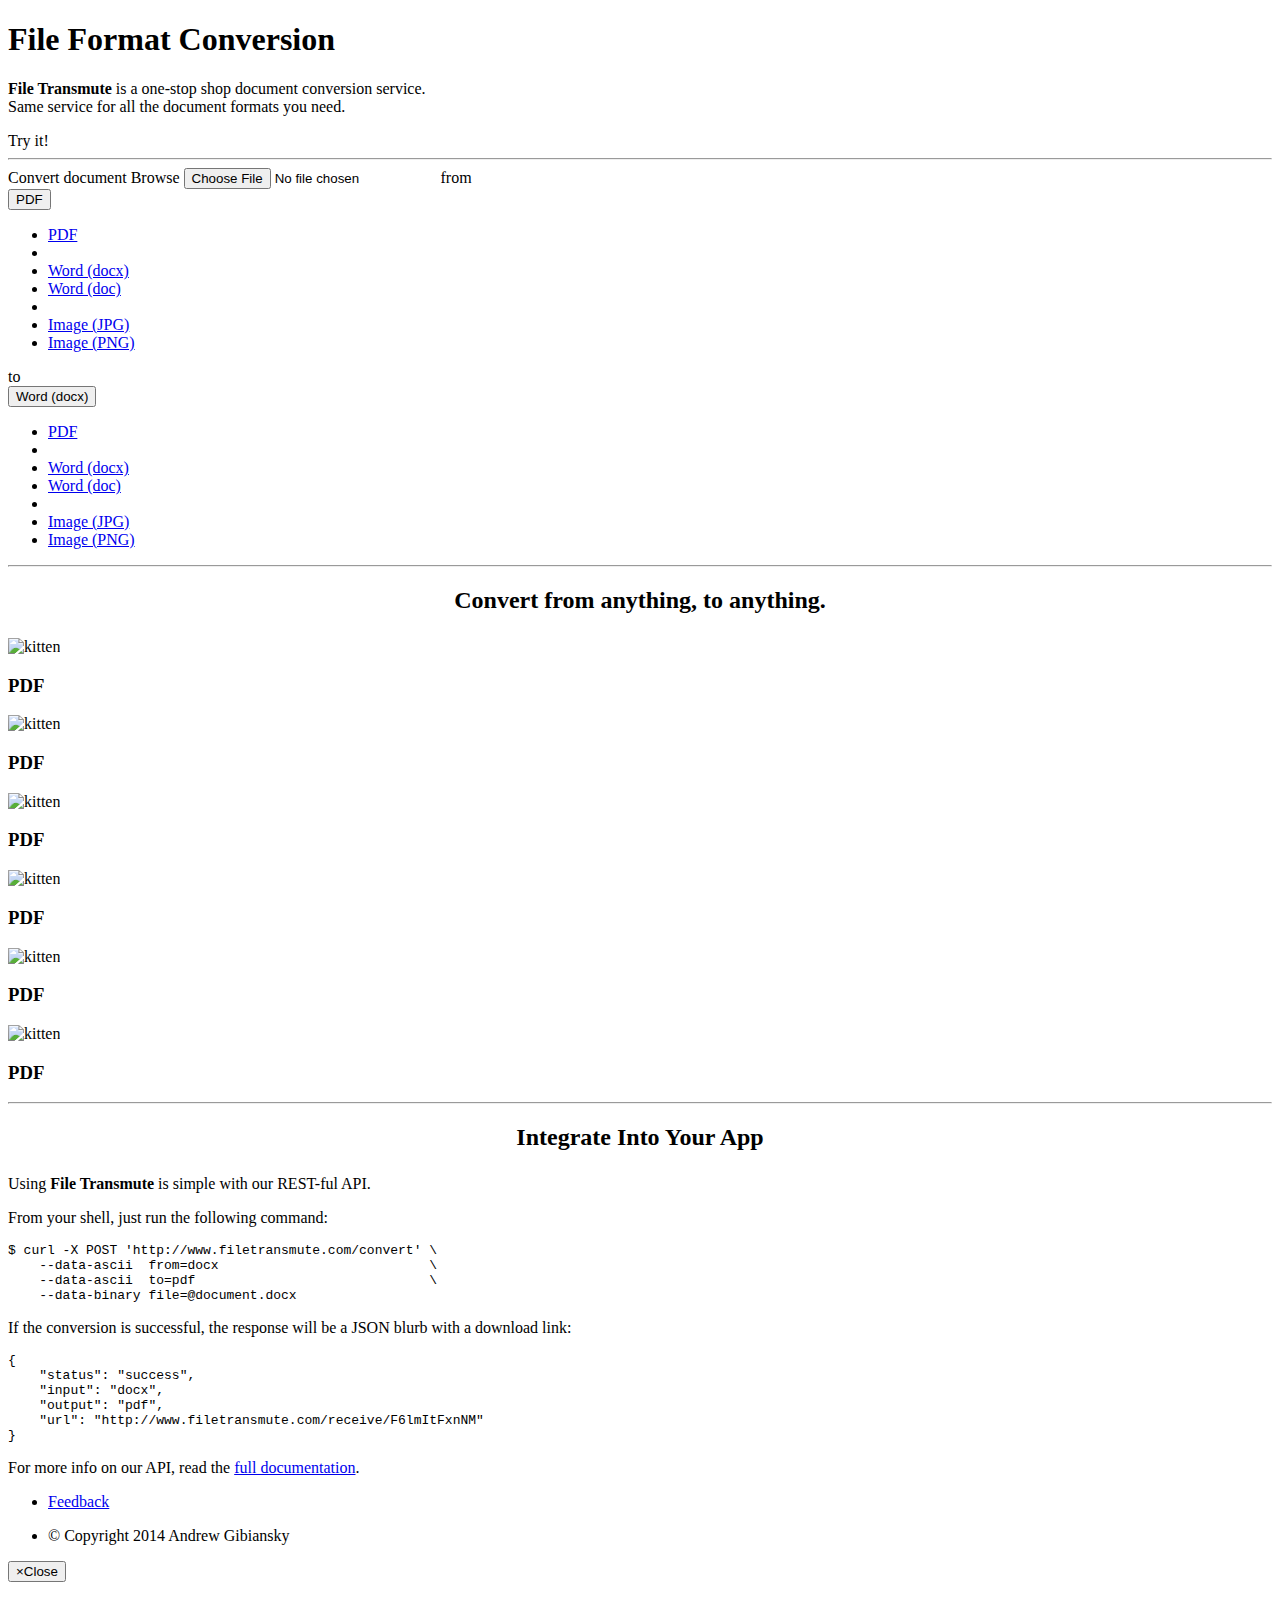
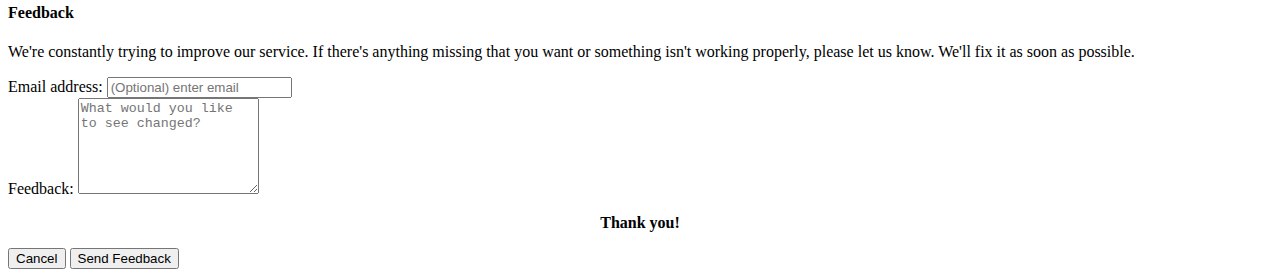
==== static/html/index.html @ 0b033a27 "Switching to SCSS" ====
<!DOCTYPE html>
<html lang="en">
  <head>
    <meta charset="utf-8">
    <meta http-equiv="X-UA-Compatible" content="IE=edge">
    <meta name="viewport" content="width=device-width, initial-scale=1">

    <!-- JQuery from CDN -->
    <script src="http://code.jquery.com/jquery-1.11.0.min.js"></script>

    <!-- Google fonts -->
    <link href='http://fonts.googleapis.com/css?family=Lato:400,700|Ruda:900,400&subset=latin,latin-ext' rel='stylesheet' type='text/css'>

    <!-- highlight.js -->
    <link rel="stylesheet" href="http://cdnjs.cloudflare.com/ajax/libs/highlight.js/8.2/styles/default.min.css">
    <script src="http://cdnjs.cloudflare.com/ajax/libs/highlight.js/8.2/highlight.min.js"></script>
    <script>hljs.initHighlightingOnLoad();</script>

    <!-- Our Javascript and CSS -->
    <link href='/static/css/styles.css' rel='stylesheet' type='text/css'>
    <script src="/static/js/bootstrap.js"></script>
    <script src="/static/js/site.js"></script>
  </head>
  <body>
    <div class="jumbotron header-bg">
      <div class="narrow">
        <h1><div class="title">File Format Conversion</div></h1>

        <p class="headline">
        <b>File Transmute</b> is a one-stop shop document conversion service.
        <br/>
        Same service for all the document formats you need.
        </p>

        <div class="row">
          <div class="col-md-3 centered try-it-container">
            <a id="try-it" class="btn btn-primary btn-lg btn-block try-it" role="button">Try it!</a>
          </div>
        </div>
      </div>
    </div>

    <div id="upload" class="upload-hidden narrow">
      <hr class="upload-separator"/>

      <div id="upload-reminder" class="no-border">
        <label>Convert document</label>
        <span class="btn btn-default btn-file inline-box">
          Browse <input type="file">
        </span>
        <label>from</label>

        <div class="btn-group inline-box" style="">
          <button type="button" class="btn btn-primary dropdown-toggle" data-toggle="dropdown">
            PDF <span class="caret"></span>
          </button>
          <ul class="dropdown-menu" role="menu">
            <li><a href="#">PDF</a></li>
            <li class="divider"></li>
            <li><a href="#">Word (docx)</a></li>
            <li><a href="#">Word (doc)</a></li>
            <li class="divider"></li>
            <li><a href="#">Image (JPG)</a></li>
            <li><a href="#">Image (PNG)</a></li>
          </ul>
        </div>

        <label>to</label>

        <div class="btn-group inline-box" style="">
          <button type="button" class="btn btn-primary dropdown-toggle" data-toggle="dropdown">
            Word (docx) <span class="caret"></span>
          </button>
          <ul class="dropdown-menu" role="menu">
            <li><a href="#">PDF</a></li>
            <li class="divider"></li>
            <li><a href="#">Word (docx)</a></li>
            <li><a href="#">Word (doc)</a></li>
            <li class="divider"></li>
            <li><a href="#">Image (JPG)</a></li>
            <li><a href="#">Image (PNG)</a></li>
          </ul>
        </div>
      </div>
      <hr class="upload-separator"/>
    </div>

    <div class="narrow">
      <h2 style="text-align: center; margin-bottom: 1em; ">Convert from anything, to anything.</h2>

      <div class="row">
        <div class="center-block">
          <div class="col-xs-6 col-md-4 centered">
            <img class="center-block img-rounded" src="http://placekitten.com/g/200/200" alt="kitten"/>
            <div class="caption"><div class="text-center"><h3>PDF</h3></div></div>
          </div>
          <div class="col-xs-6 col-md-4 centered">
            <img class="center-block img-rounded" src="http://placekitten.com/g/200/200" alt="kitten"/>
            <div class="caption"><div class="text-center"><h3>PDF</h3></div></div>
          </div>
          <div class="col-xs-6 col-md-4 centered">
            <img class="center-block img-rounded" src="http://placekitten.com/g/200/200" alt="kitten"/>
            <div class="caption"><div class="text-center"><h3>PDF</h3></div></div>
          </div>
          <div class="col-xs-6 col-md-4 centered">
            <img class="center-block img-rounded" src="http://placekitten.com/g/200/200" alt="kitten"/>
            <div class="caption"><div class="text-center"><h3>PDF</h3></div></div>
          </div>
          <div class="col-xs-6 col-md-4 centered">
            <img class="center-block img-rounded" src="http://placekitten.com/g/200/200" alt="kitten"/>
            <div class="caption"><div class="text-center"><h3>PDF</h3></div></div>
          </div>
          <div class="col-xs-6 col-md-4 centered">
            <img class="center-block img-rounded" src="http://placekitten.com/g/200/200" alt="kitten"/>
            <div class="caption"><div class="text-center"><h3>PDF</h3></div></div>
          </div>
        </div>
      </div>

      <hr/>

      <h2 style="text-align: center; margin-bottom: 1em; ">Integrate Into Your App</h2>
      <p>Using <strong>File Transmute</strong> is simple with our REST-ful API.</p>

      <p>
      From your shell, just run the following command:
      </p>
      <pre><code class="bash">$ curl -X POST 'http://www.filetransmute.com/convert' \
    --data-ascii  from=docx                           \
    --data-ascii  to=pdf                              \
    --data-binary file=@document.docx</code></pre>

      <p>
      If the conversion is successful, the response will be a JSON blurb with a download link:
      </p>
      <pre><code class="javascript">{
    "status": "success",
    "input": "docx",
    "output": "pdf",
    "url": "http://www.filetransmute.com/receive/F6lmItFxnNM"
}</code></pre>

      <p>
      For more info on our API, read the <a href="#">full documentation</a>.
      </p>
    </div>

    <div class="navbar navbar-default navbar-fixed-bottom">
      <div class="container-fluid">
        <ul class="nav navbar-nav navbar-middle">
          <li><a  data-toggle="modal" href="#feedback-dialog">Feedback</a></li>
        </ul>
        <ul class="nav navbar-nav navbar-right">
          <li><p class="navbar-text">© Copyright 2014 Andrew Gibiansky</p></li>
        </ul>
      </div>
    </div>

    <div class="modal fade" id="feedback-dialog" role="dialog" tabindex="-1">
      <div class="modal-dialog">
        <div class="modal-content">
          <div class="modal-header">
            <button type="button" class="close" data-dismiss="modal"><span aria-hidden="true">&times;</span><span class="sr-only">Close</span></button>
            <h4 class="modal-title">Feedback</h4>
          </div>
          <div class="modal-body">
            <p>
            We're constantly trying to improve our service. If
            there's anything missing that you want or something
            isn't working properly, please let us know. We'll fix
            it as soon as possible.
            </p>
            <form role="form">
              <div class="form-group">
                <label for="email-input">Email address:</label>
                <input type="email" class="form-control" id="email-input" placeholder="(Optional) enter email">
              </div>
              <div class="form-group">
                <label for="feedback-textarea">Feedback:</label>
                <textarea id="feedback-textarea" class="form-control" placeholder="What would you like to see changed?" rows="6"></textarea>
              </div>
            </form>

            <p style="text-align: center; font-weight: bold;">Thank you!</p>
          </div>
          <div class="modal-footer">
            <button type="button" class="btn btn-default" data-dismiss="modal">Cancel</button>
            <button type="button" class="btn btn-primary">Send Feedback</button>
          </div>
        </div>
      </div>
    </div>
  </body>
</html>
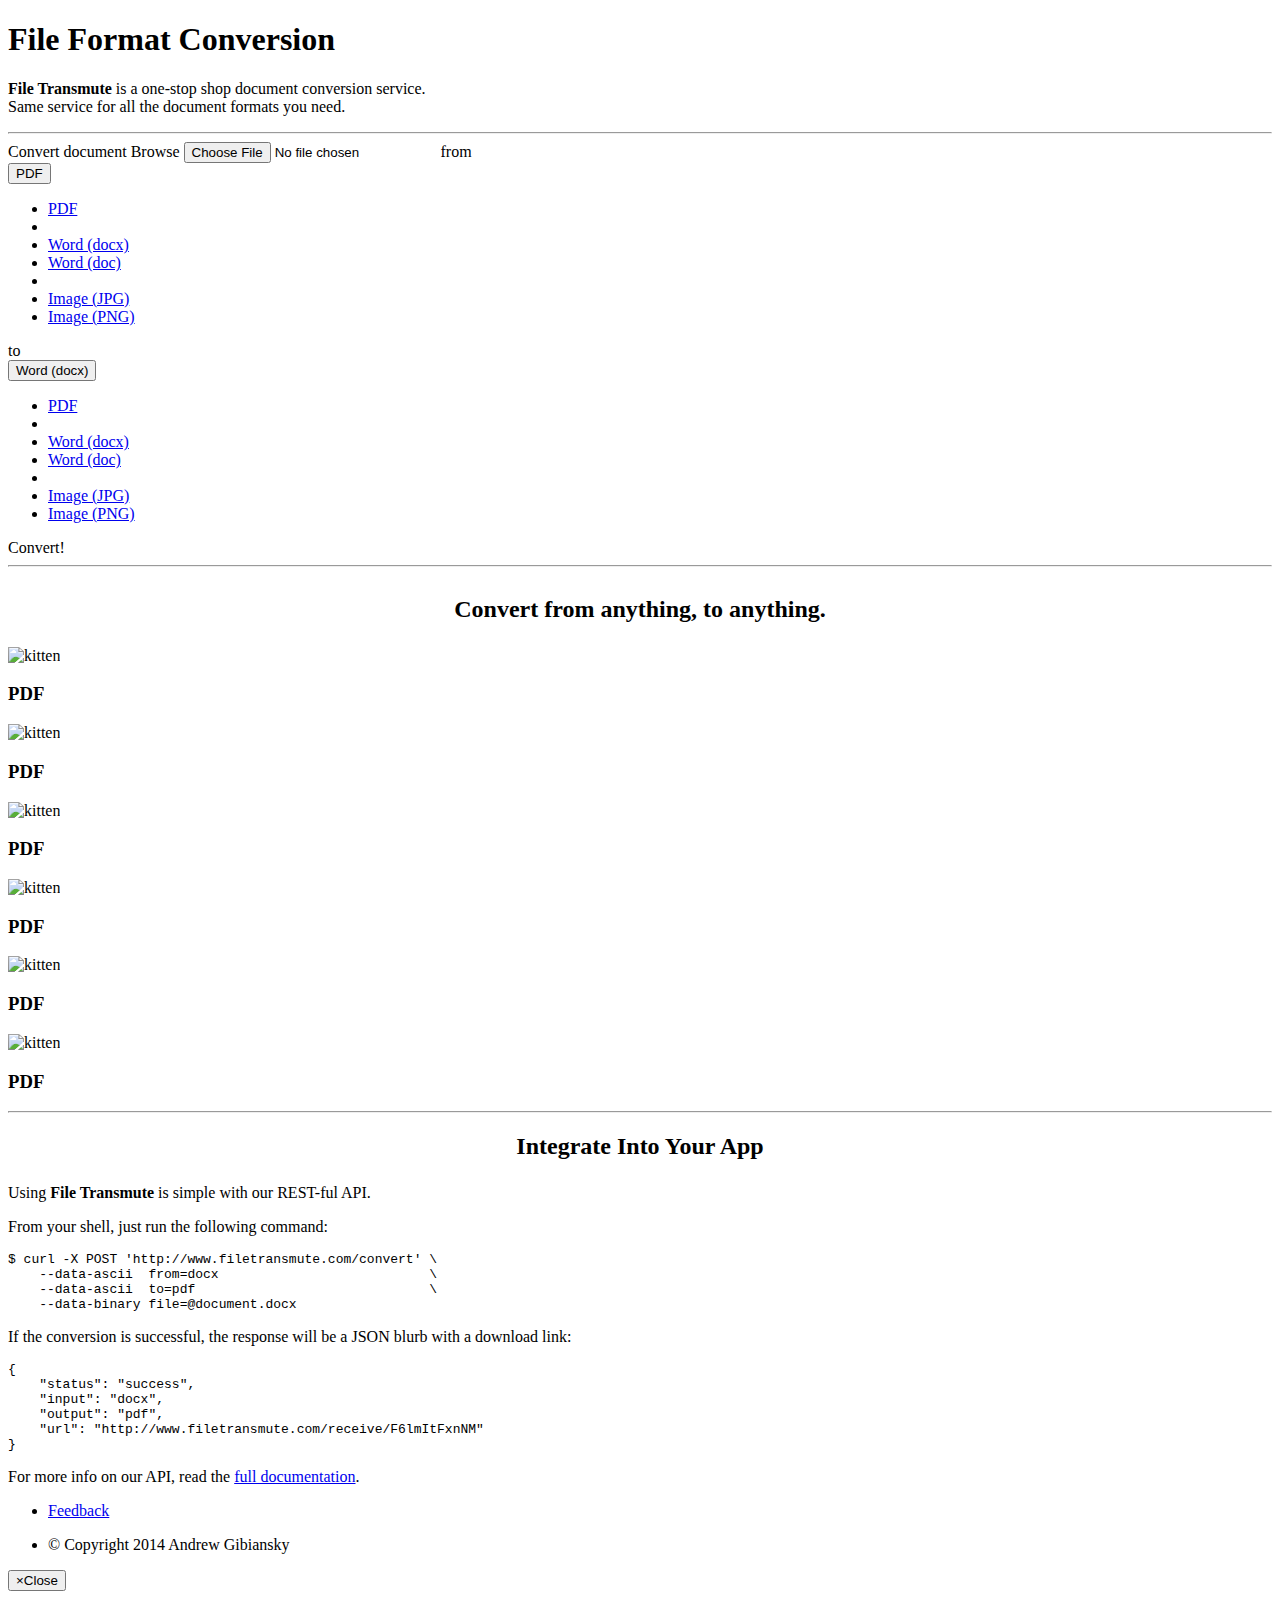
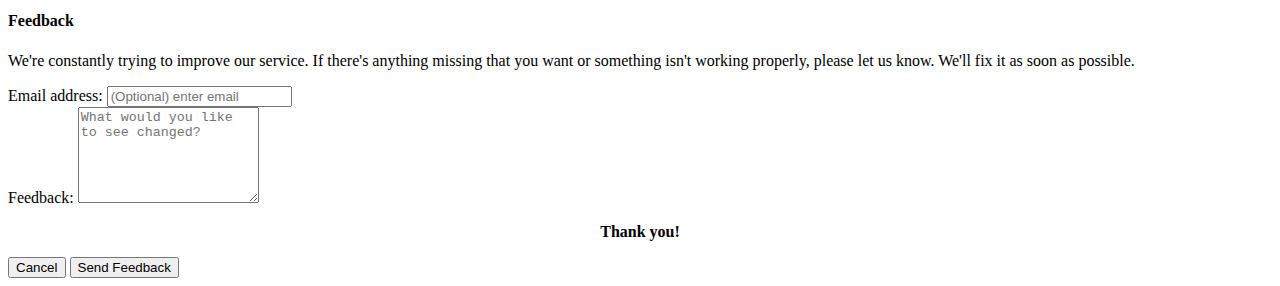
==== commit ecf87889: "Adding JS for convert. Removed try-it." ====
--- a/static/html/index.html
+++ b/static/html/index.html
@@ -4,6 +4,10 @@
     <meta charset="utf-8">
     <meta http-equiv="X-UA-Compatible" content="IE=edge">
     <meta name="viewport" content="width=device-width, initial-scale=1">
+
+    <title>File Transmute</title> 
+    <!-- Favicon -->
+    <link rel="shortcut icon" href="/static/favicon.ico">
 
     <!-- JQuery from CDN -->
     <script src="http://code.jquery.com/jquery-1.11.0.min.js"></script>
@@ -32,15 +36,20 @@
         Same service for all the document formats you need.
         </p>
 
+        <!-- 
         <div class="row">
           <div class="col-md-3 centered try-it-container">
             <a id="try-it" class="btn btn-primary btn-lg btn-block try-it" role="button">Try it!</a>
           </div>
         </div>
-      </div>
-    </div>
-
+        -->
+      </div>
+    </div>
+
+    <!--
     <div id="upload" class="upload-hidden narrow">
+    -->
+    <div id="upload" class="upload narrow">
       <hr class="upload-separator"/>
 
       <div id="upload-reminder" class="no-border">
@@ -51,7 +60,7 @@
         <label>from</label>
 
         <div class="btn-group inline-box" style="">
-          <button type="button" class="btn btn-primary dropdown-toggle" data-toggle="dropdown">
+          <button type="button" class="btn btn-default dropdown-toggle" data-toggle="dropdown">
             PDF <span class="caret"></span>
           </button>
           <ul class="dropdown-menu" role="menu">
@@ -67,8 +76,8 @@
 
         <label>to</label>
 
-        <div class="btn-group inline-box" style="">
-          <button type="button" class="btn btn-primary dropdown-toggle" data-toggle="dropdown">
+        <div class="btn-group inline-box">
+          <button type="button" class="btn btn-default dropdown-toggle" data-toggle="dropdown">
             Word (docx) <span class="caret"></span>
           </button>
           <ul class="dropdown-menu" role="menu">
@@ -81,12 +90,17 @@
             <li><a href="#">Image (PNG)</a></li>
           </ul>
         </div>
-      </div>
+
+        <div class="btn-group centered button-container">
+            <a id="go-convert" class="btn btn-primary btn-lg btn-block" role="button">Convert!</a>
+        </div>
+      </div>
+
       <hr class="upload-separator"/>
     </div>
 
     <div class="narrow">
-      <h2 style="text-align: center; margin-bottom: 1em; ">Convert from anything, to anything.</h2>
+      <h2 style="text-align: center; margin-bottom: 1em; margin-top: 1.2em;">Convert from anything, to anything.</h2>
 
       <div class="row">
         <div class="center-block">
@@ -172,8 +186,8 @@
             </p>
             <form role="form">
               <div class="form-group">
-                <label for="email-input">Email address:</label>
-                <input type="email" class="form-control" id="email-input" placeholder="(Optional) enter email">
+                <label for="feedback-email">Email address:</label>
+                <input type="email" class="form-control" id="feedback-email" placeholder="(Optional) enter email">
               </div>
               <div class="form-group">
                 <label for="feedback-textarea">Feedback:</label>
@@ -185,7 +199,7 @@
           </div>
           <div class="modal-footer">
             <button type="button" class="btn btn-default" data-dismiss="modal">Cancel</button>
-            <button type="button" class="btn btn-primary">Send Feedback</button>
+            <button type="button" id="feedback-submit" class="btn btn-primary" data-dismiss="modal">Send Feedback</button>
           </div>
         </div>
       </div>
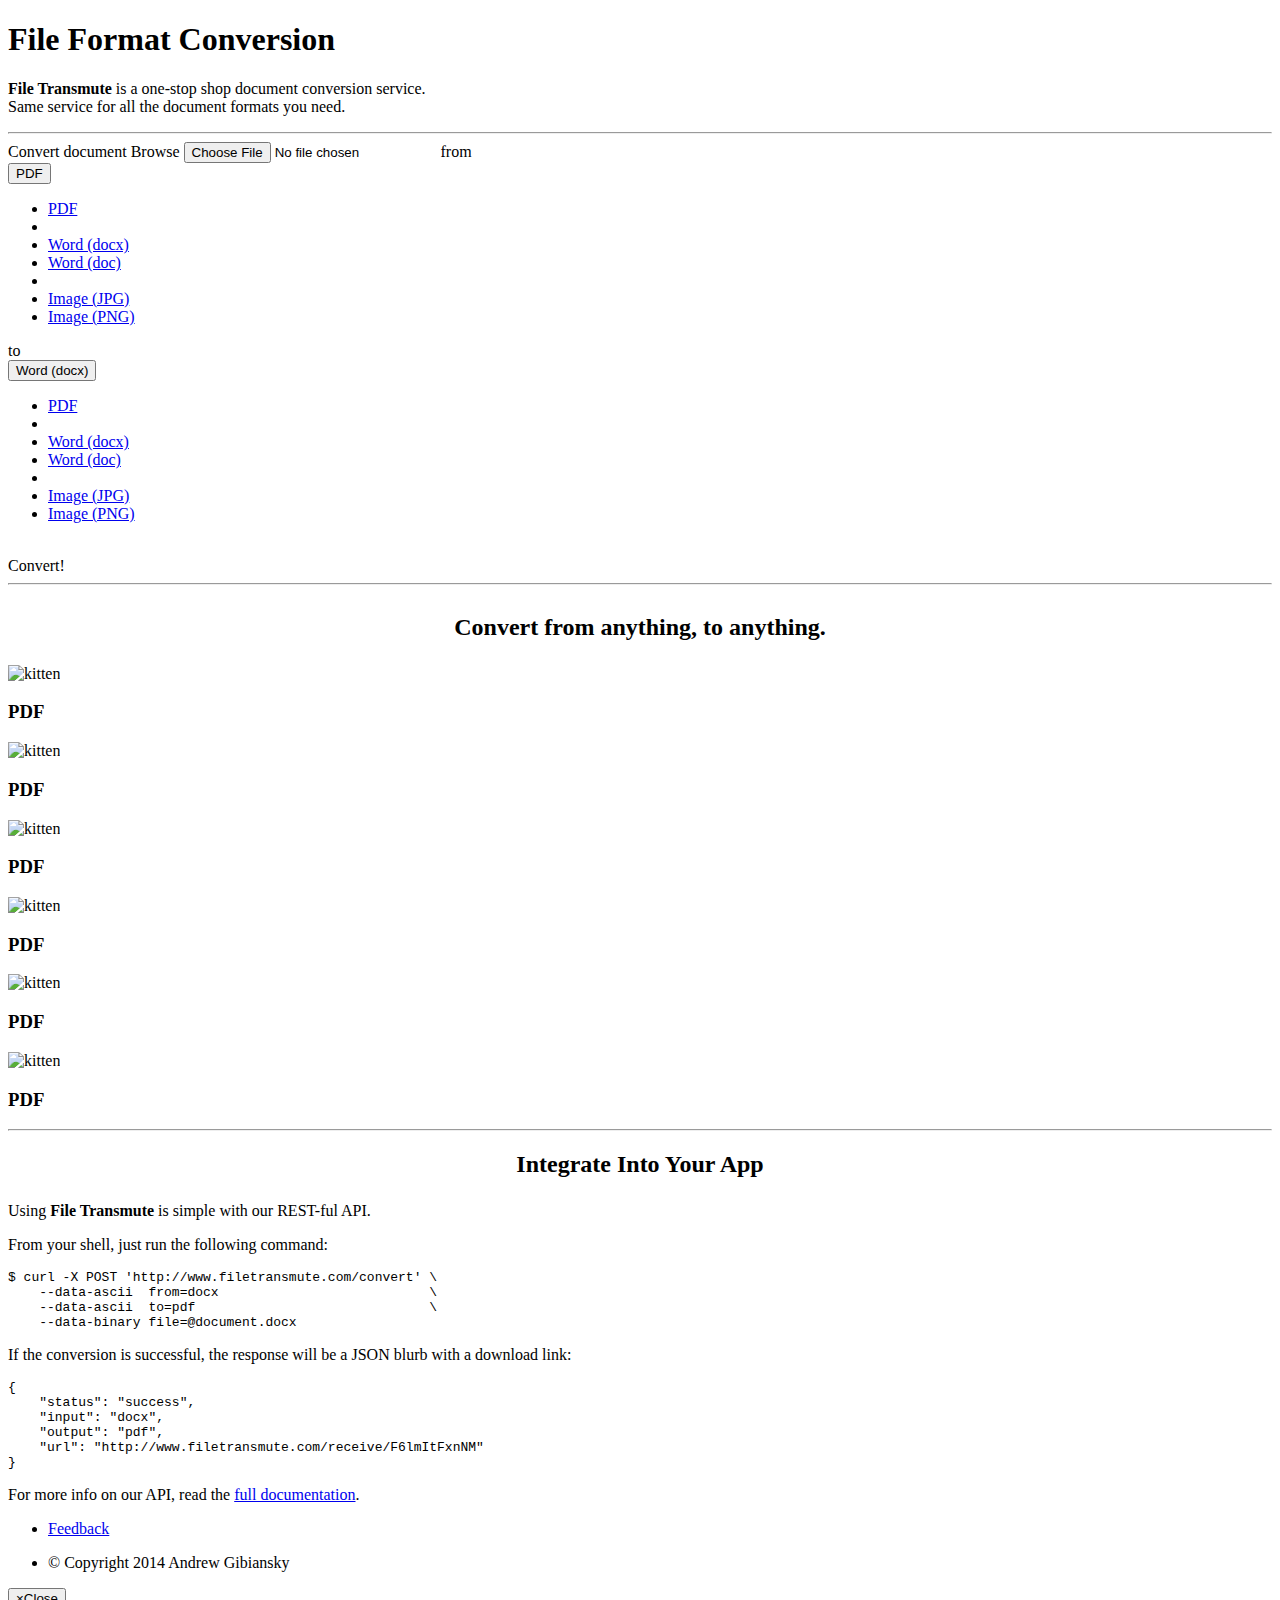
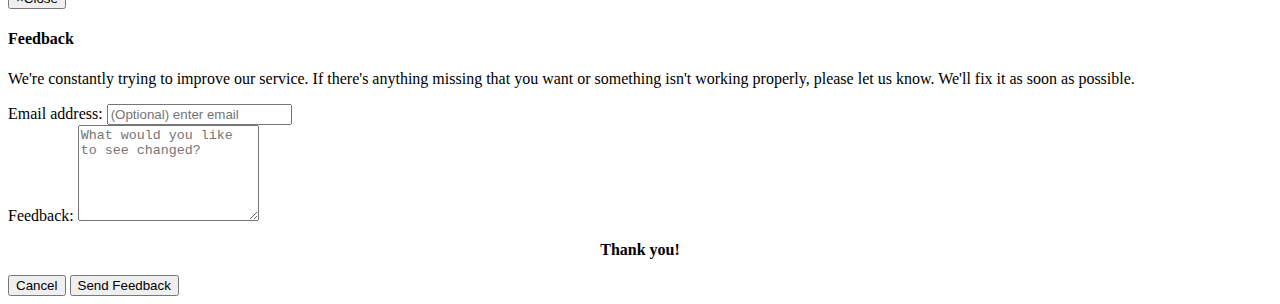
==== commit ea64a69b: "Can now download test file with hello in it" ====
--- a/static/html/index.html
+++ b/static/html/index.html
@@ -35,64 +35,60 @@
         <br/>
         Same service for all the document formats you need.
         </p>
-
-        <!-- 
-        <div class="row">
-          <div class="col-md-3 centered try-it-container">
-            <a id="try-it" class="btn btn-primary btn-lg btn-block try-it" role="button">Try it!</a>
-          </div>
-        </div>
-        -->
-      </div>
-    </div>
-
-    <!--
-    <div id="upload" class="upload-hidden narrow">
-    -->
+      </div>
+    </div>
+
     <div id="upload" class="upload narrow">
       <hr class="upload-separator"/>
 
       <div id="upload-reminder" class="no-border">
         <label>Convert document</label>
         <span class="btn btn-default btn-file inline-box">
-          Browse <input type="file">
+            <span id="#browse">Browse</span> <input id="file-upload" type="file">
         </span>
         <label>from</label>
 
         <div class="btn-group inline-box" style="">
-          <button type="button" class="btn btn-default dropdown-toggle" data-toggle="dropdown">
-            PDF <span class="caret"></span>
+          <button type="button" data-value="pdf" class="btn btn-default dropdown-toggle" data-toggle="dropdown">
+              <div class="filetype">PDF</div> <span class="caret"></span>
           </button>
           <ul class="dropdown-menu" role="menu">
-            <li><a href="#">PDF</a></li>
-            <li class="divider"></li>
-            <li><a href="#">Word (docx)</a></li>
-            <li><a href="#">Word (doc)</a></li>
-            <li class="divider"></li>
-            <li><a href="#">Image (JPG)</a></li>
-            <li><a href="#">Image (PNG)</a></li>
+            <li><a href="#" data-value="pdf">PDF</a></li>
+            <li class="divider"></li>
+            <li><a href="#" data-value="docx">Word (docx)</a></li>
+            <li><a href="#" data-value="doc">Word (doc)</a></li>
+            <li class="divider"></li>
+            <li><a href="#" data-value="jpg">Image (JPG)</a></li>
+            <li><a href="#" data-value="img">Image (PNG)</a></li>
           </ul>
         </div>
 
         <label>to</label>
 
         <div class="btn-group inline-box">
-          <button type="button" class="btn btn-default dropdown-toggle" data-toggle="dropdown">
-            Word (docx) <span class="caret"></span>
+          <button type="button" data-value="docx" class="btn btn-default dropdown-toggle" data-toggle="dropdown">
+              <div class="filetype">Word (docx)</div> <span class="caret"></span>
           </button>
           <ul class="dropdown-menu" role="menu">
-            <li><a href="#">PDF</a></li>
-            <li class="divider"></li>
-            <li><a href="#">Word (docx)</a></li>
-            <li><a href="#">Word (doc)</a></li>
-            <li class="divider"></li>
-            <li><a href="#">Image (JPG)</a></li>
-            <li><a href="#">Image (PNG)</a></li>
+            <li><a href="#" data-value="pdf">PDF</a></li>
+            <li class="divider"></li>
+            <li><a href="#" data-value="docx">Word (docx)</a></li>
+            <li><a href="#" data-value="doc">Word (doc)</a></li>
+            <li class="divider"></li>
+            <li><a href="#" data-value="jpg">Image (JPG)</a></li>
+            <li><a href="#" data-value="img">Image (PNG)</a></li>
           </ul>
         </div>
+        <br/>
+
+        <div id="filename">
+        </div>
 
         <div class="btn-group centered button-container">
-            <a id="go-convert" class="btn btn-primary btn-lg btn-block" role="button">Convert!</a>
+            <a id="go-convert" class="btn btn-primary btn-lg btn-block try-it" role="button">Convert!</a>
+        </div>
+
+        <div id="download">
         </div>
       </div>
 
